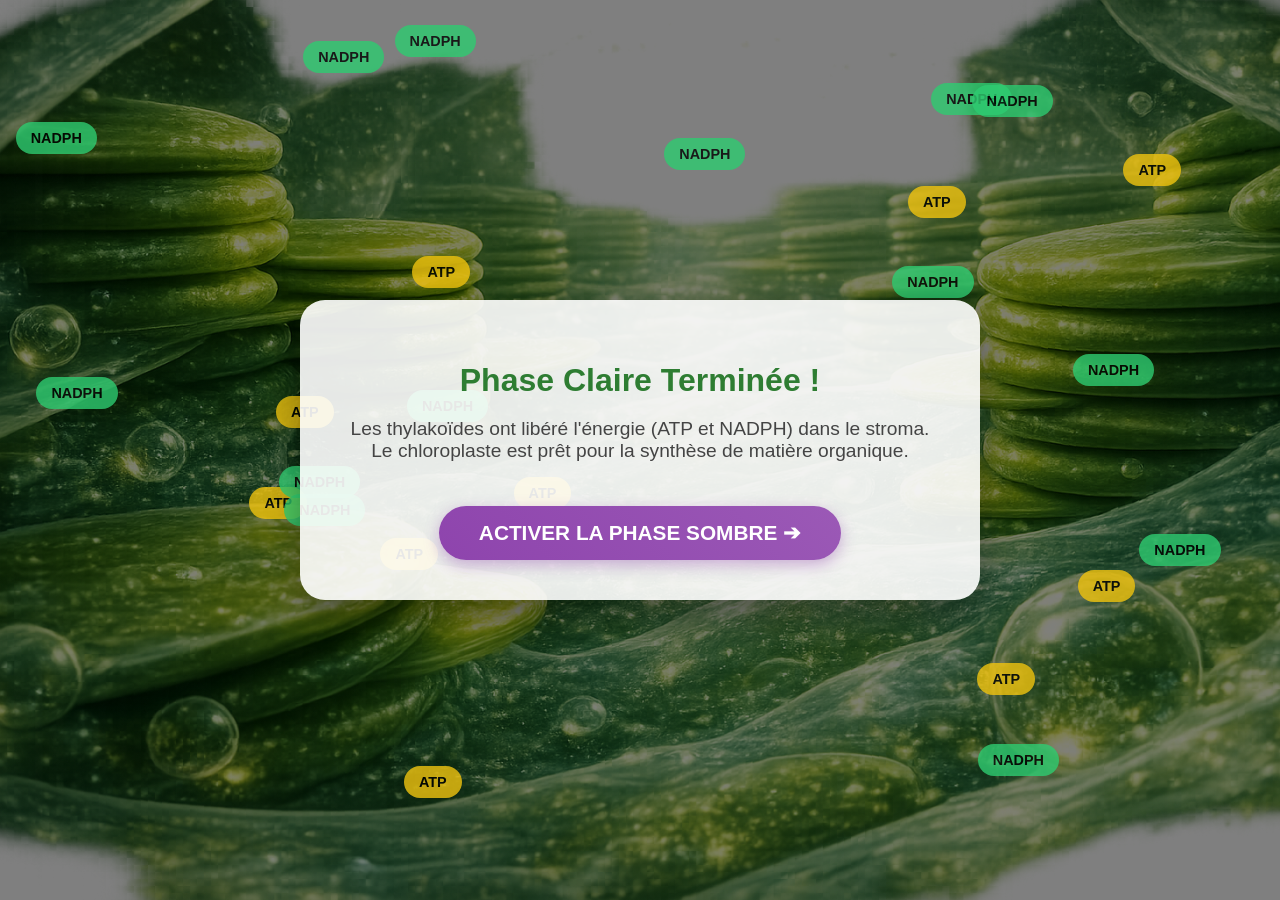
==== interface3.html @ 379a0e87 "Add files via upload" ====
<!DOCTYPE html>
<html lang="fr">
<head>
    <meta charset="UTF-8">
    <title>BioChain - Stroma Riche</title>
    <link rel="stylesheet" href="accueil/acc.css">
    <style>
        body {
            /* Chemin corrigé : depuis la racine vers le dossier accueil/images */
            background: linear-gradient(rgba(0,0,0,0.5), rgba(0,0,0,0.5)), url('accueil/images/stroma_zoom.png') no-repeat center center fixed;
            background-size: cover;
            height: 100vh;
            margin: 0;
            display: flex;
            flex-direction: column;
            align-items: center;
            justify-content: center;
            font-family: 'Segoe UI', Tahoma, Geneva, Verdana, sans-serif;
            overflow: hidden;
        }

        .container {
            background: rgba(255, 255, 255, 0.9);
            padding: 40px;
            border-radius: 25px;
            text-align: center;
            box-shadow: 0 15px 35px rgba(0,0,0,0.3);
            z-index: 10;
            max-width: 600px;
        }

        h1 { color: #2e7d32; margin-bottom: 10px; }
        p { font-size: 1.2rem; color: #444; }

        .btn-sombre {
            margin-top: 25px;
            padding: 15px 40px;
            font-size: 1.3rem;
            font-weight: bold;
            color: white;
            background: linear-gradient(45deg, #8e44ad, #9b59b6);
            border: none;
            border-radius: 50px;
            cursor: pointer;
            transition: transform 0.3s, box-shadow 0.3s;
            box-shadow: 0 5px 15px rgba(142, 68, 173, 0.4);
        }

        .btn-sombre:hover {
            transform: scale(1.05);
            box-shadow: 0 8px 20px rgba(142, 68, 173, 0.6);
        }

        .molecule {
            position: absolute;
            padding: 8px 15px;
            border-radius: 20px;
            font-weight: bold;
            font-size: 0.9rem;
            pointer-events: none;
            animation: float 8s infinite ease-in-out;
            opacity: 0.8;
        }

        @keyframes float {
            0%, 100% { transform: translate(0, 0) rotate(0deg); }
            33% { transform: translate(30px, -50px) rotate(10deg); }
            66% { transform: translate(-20px, 20px) rotate(-10deg); }
        }
    </style>
</head>
<body>

    <div class="container">
        <h1>Phase Claire Terminée !</h1>
        <p>Les thylakoïdes ont libéré l'énergie (ATP et NADPH) dans le stroma. Le chloroplaste est prêt pour la synthèse de matière organique.</p>
        
        <button class="btn-sombre" onclick="window.location.href='cycle-calvin/calvin.html'">
            ACTIVER LA PHASE SOMBRE ➔
        </button>
    </div>

    <script>
        const colors = { 'ATP': '#f1c40f', 'NADPH': '#2ecc71' };
        const labels = ['ATP', 'NADPH'];

        for(let i=0; i<25; i++) {
            const m = document.createElement('div');
            const type = labels[Math.floor(Math.random() * 2)];
            m.className = 'molecule';
            m.innerText = type;
            m.style.backgroundColor = colors[type];
            m.style.left = Math.random() * 90 + 'vw';
            m.style.top = Math.random() * 90 + 'vh';
            m.style.animationDelay = Math.random() * 5 + 's';
            document.body.appendChild(m);
        }
    </script>
</body>
</html>
---- accueil/acc.css ----
/* Importation de la police */
@import url('https://fonts.googleapis.com/css2?family=Poppins:wght@400;700&display=swap');

:root {
    --primary-green: #2e7d32;
    --light-green: #81c784;
    --accent-yellow: #fbc02d;
    --soft-white: #f9fff9;
}

body, html {
    margin: 0;
    padding: 0;
    overflow: hidden;
    height: 100%;
    /* On force le blanc pur pour masquer les bords des JPG */
    background-color: #ffffff; 
    font-family: 'Poppins', sans-serif;
}

#hero-section {
    position: relative;
    width: 100%;
    height: 100vh;
    display: flex;
    justify-content: center;
    align-items: center;
    text-align: center;
    /* On s'assure qu'aucun dégradé ne vienne trahir les images */
    background: #ffffff; 
}

/* Optionnel : Ajoute un petit lissage sur les images pour qu'elles s'intègrent mieux */
.parallax-layer, .hand-pointer {
    mix-blend-mode: multiply; /* Cette propriété "élimine" le blanc des images si le fond est clair */
}
/* --- CONTENU PRINCIPAL --- */
.main-content {
    position: relative;
    z-index: 10;
    filter: drop-shadow(0 5px 15px rgba(0,0,0,0.05));
}

.gradient-text {
    font-size: 5.5rem; /* Légèrement plus grand */
    margin: 0;
    font-weight: 700;
    background: linear-gradient(135deg, var(--primary-green), var(--accent-yellow));
    -webkit-background-clip: text;
    background-clip: text;
    -webkit-text-fill-color: transparent;
    display: block;
    line-height: 1.2;
}

.subtitle {
    font-size: 1.8rem;
    color: #43a047;
    margin-top: 5px;
    margin-bottom: 50px;
    letter-spacing: 1px;
    font-weight: 400;
}

/* --- BOUTON OPTIMISÉ --- */
.button-container {
    position: relative;
    display: inline-block;
    transition: transform 0.3s cubic-bezier(0.175, 0.885, 0.32, 1.275);
}

.button-container:hover {
    transform: scale(1.05);
}

.pulse-button {
    padding: 20px 70px;
    font-size: 1.8rem;
    font-weight: bold;
    border-radius: 50px;
    border: none;
    background: linear-gradient(45deg, var(--light-green), var(--accent-yellow));
    color: white;
    cursor: pointer;
    box-shadow: 0 15px 30px rgba(46, 125, 50, 0.2);
    animation: pulse 2s infinite;
    position: relative;
    z-index: 11;
    text-transform: uppercase;
    letter-spacing: 2px;
    transition: all 0.3s ease;
}

.pulse-button:hover {
    box-shadow: 0 20px 40px rgba(46, 125, 50, 0.4);
    filter: brightness(1.1);
}

@keyframes pulse {
    0% { transform: scale(1); box-shadow: 0 0 0 0 rgba(251, 192, 45, 0.6); }
    70% { transform: scale(1.02); box-shadow: 0 0 0 25px rgba(251, 192, 45, 0); }
    100% { transform: scale(1); box-shadow: 0 0 0 0 rgba(251, 192, 45, 0); }
}

/* --- DÉCORATION & PARALLAXE --- */
/* Pour les feuilles et le cactus */
.parallax-layer {
    position: absolute;
    z-index: 1;
    background-color: white; /* On force le fond blanc derrière l'image */
    border: 4px solid #81c784; /* Une jolie bordure verte */
    border-radius: 50%; /* On transforme le carré en cercle */
    padding: 10px;
    box-shadow: 0 10px 20px rgba(0,0,0,0.1);
    object-fit: contain;
}

/* Pour la main 3D */
.hand-pointer {
    position: absolute;
    width: 60px;
    right: -40px;
    bottom: -30px;
    z-index: 12;
    background: white;
    border-radius: 50%;
    padding: 5px;
    border: 2px solid #fbc02d;
}

@keyframes handMove {
    0%, 100% { transform: translate(0, 0) rotate(0deg); }
    50% { transform: translate(5px, 5px) rotate(-10deg); }
}

/* --- INTERFACE 2 : PARTICULES --- */
.particle {
    position: absolute;
    width: 6px;
    height: 6px;
    background: white;
    border-radius: 50%;
    filter: blur(2px);
    box-shadow: 0 0 10px #fff;
    opacity: 0;
    z-index: 5;
    animation: floatParticle 6s infinite ease-in-out;
}

@keyframes floatParticle {
    0% { transform: translateY(0) scale(0); opacity: 0; }
    50% { opacity: 0.8; transform: translateY(-50px) scale(1.2); }
    100% { transform: translateY(-100px) scale(0); opacity: 0; }
}

/* --- TRANSITIONS --- */
#zoom-overlay {
    display: none;
    position: fixed;
    top: 0; left: 0; width: 100%; height: 100%;
    background: radial-gradient(circle, #e8f5e9 0%, #1b5e20 100%);
    z-index: 1000;
    opacity: 0;
    transition: all 0.8s cubic-bezier(0.645, 0.045, 0.355, 1);
}

.zoom-active {
    display: block !important;
    opacity: 1 !important;
    transform: scale(1.5);
    filter: blur(5px);
}
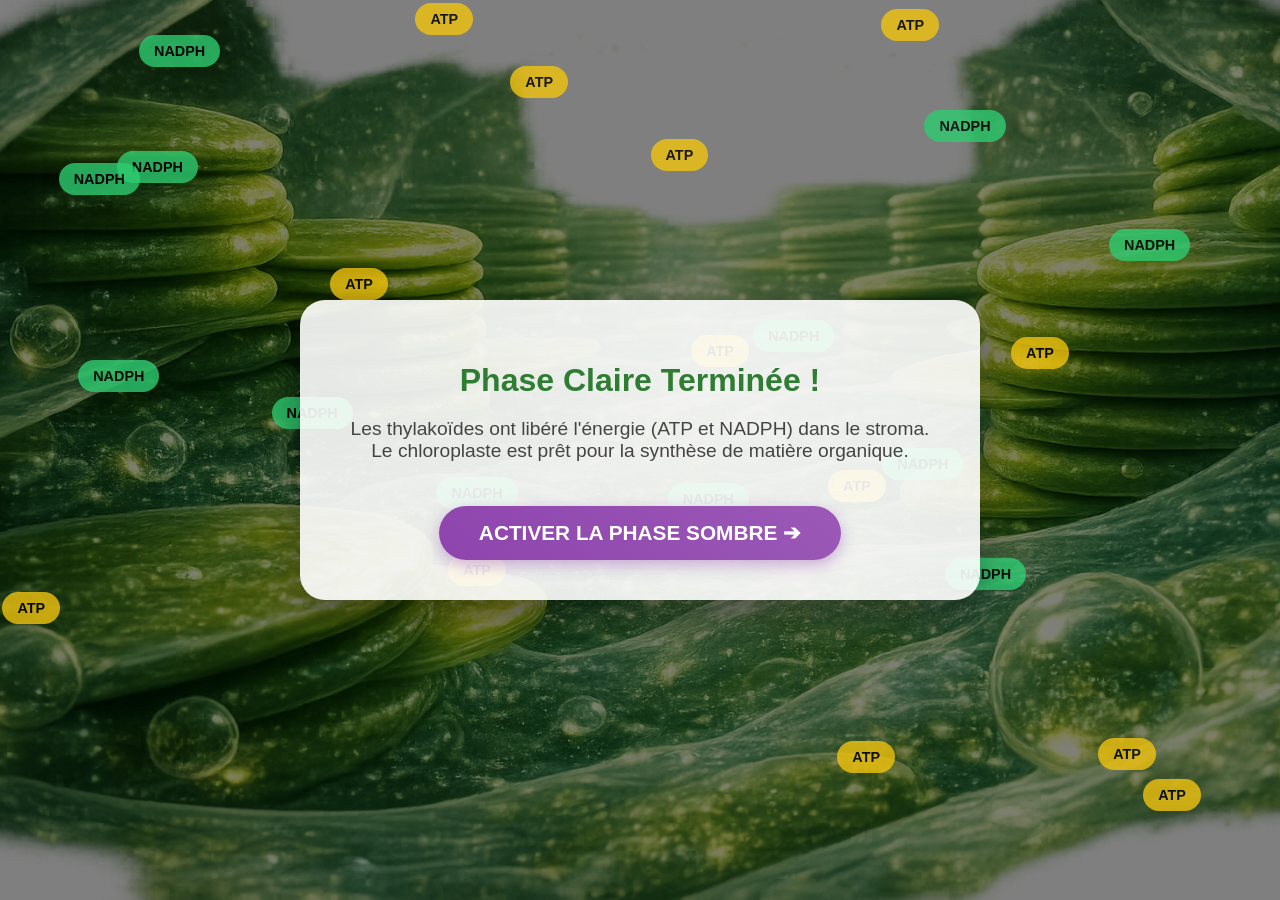
==== commit 19f109bd: "Update interface3.html" ====
--- a/interface3.html
+++ b/interface3.html
@@ -2,6 +2,7 @@
 <html lang="fr">
 <head>
     <meta charset="UTF-8">
+    <meta name="viewport" content="width=device-width, initial-scale=1.0">
     <title>BioChain - Stroma Riche</title>
     <link rel="stylesheet" href="accueil/acc.css">
     <style>
@@ -97,4 +98,4 @@
         }
     </script>
 </body>
-</html>+</html>
--- a/accueil/acc.css
+++ b/accueil/acc.css
@@ -11,7 +11,8 @@
 body, html {
     margin: 0;
     padding: 0;
-    overflow: hidden;
+    /* CHANGEMENT : Activation des barres de défilement pour la compatibilité mobile */
+    overflow: auto;
     height: 100%;
     /* On force le blanc pur pour masquer les bords des JPG */
     background-color: #ffffff; 
@@ -169,4 +170,4 @@
     opacity: 1 !important;
     transform: scale(1.5);
     filter: blur(5px);
-}+}
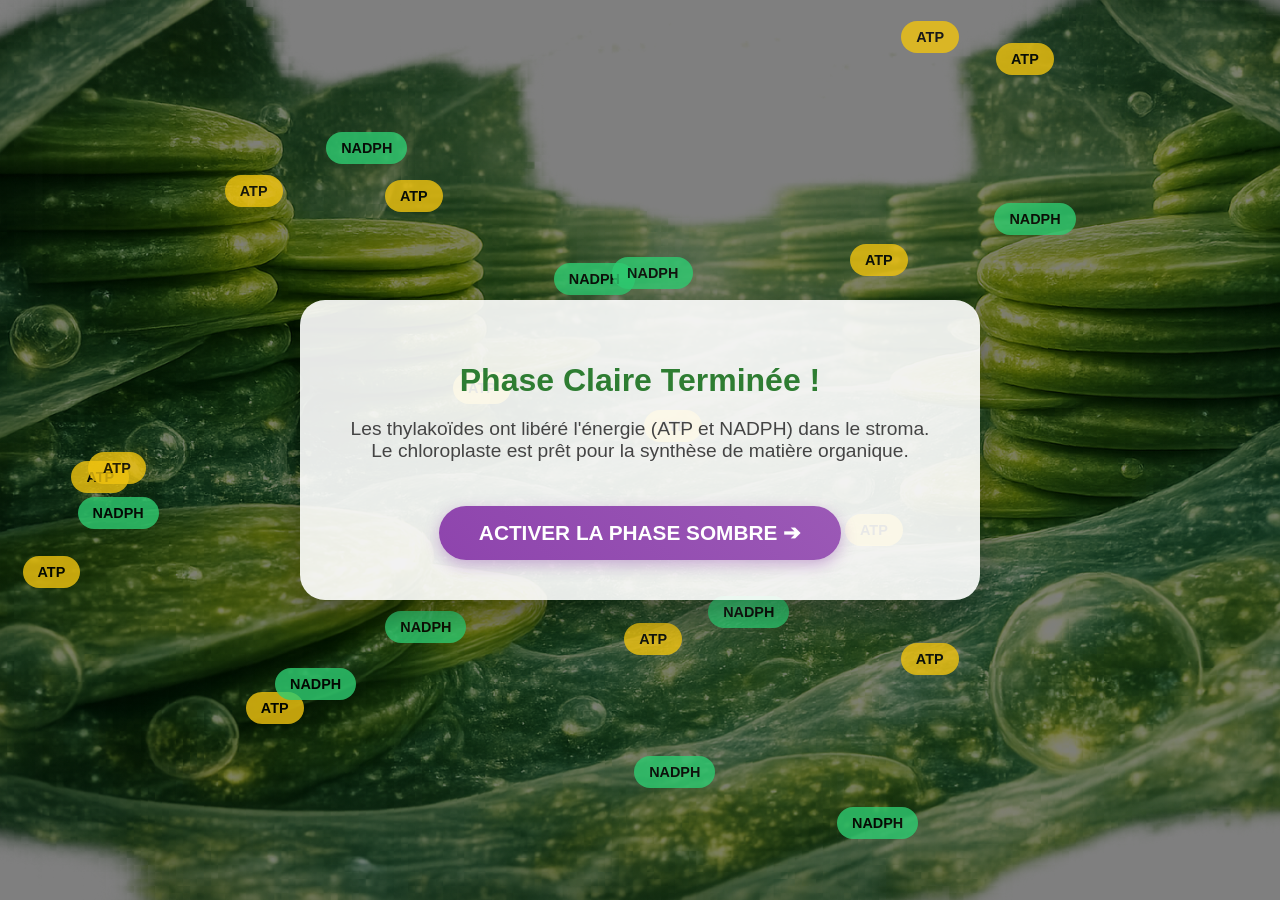
==== commit 7a197797: "Update interface3.html" ====
--- a/interface3.html
+++ b/interface3.html
@@ -76,7 +76,7 @@
         <h1>Phase Claire Terminée !</h1>
         <p>Les thylakoïdes ont libéré l'énergie (ATP et NADPH) dans le stroma. Le chloroplaste est prêt pour la synthèse de matière organique.</p>
         
-        <button class="btn-sombre" onclick="window.location.href='cycle-calvin/calvin.html'">
+        <button class="btn-sombre" onclick="window.location.href='calvin.html'">
             ACTIVER LA PHASE SOMBRE ➔
         </button>
     </div>
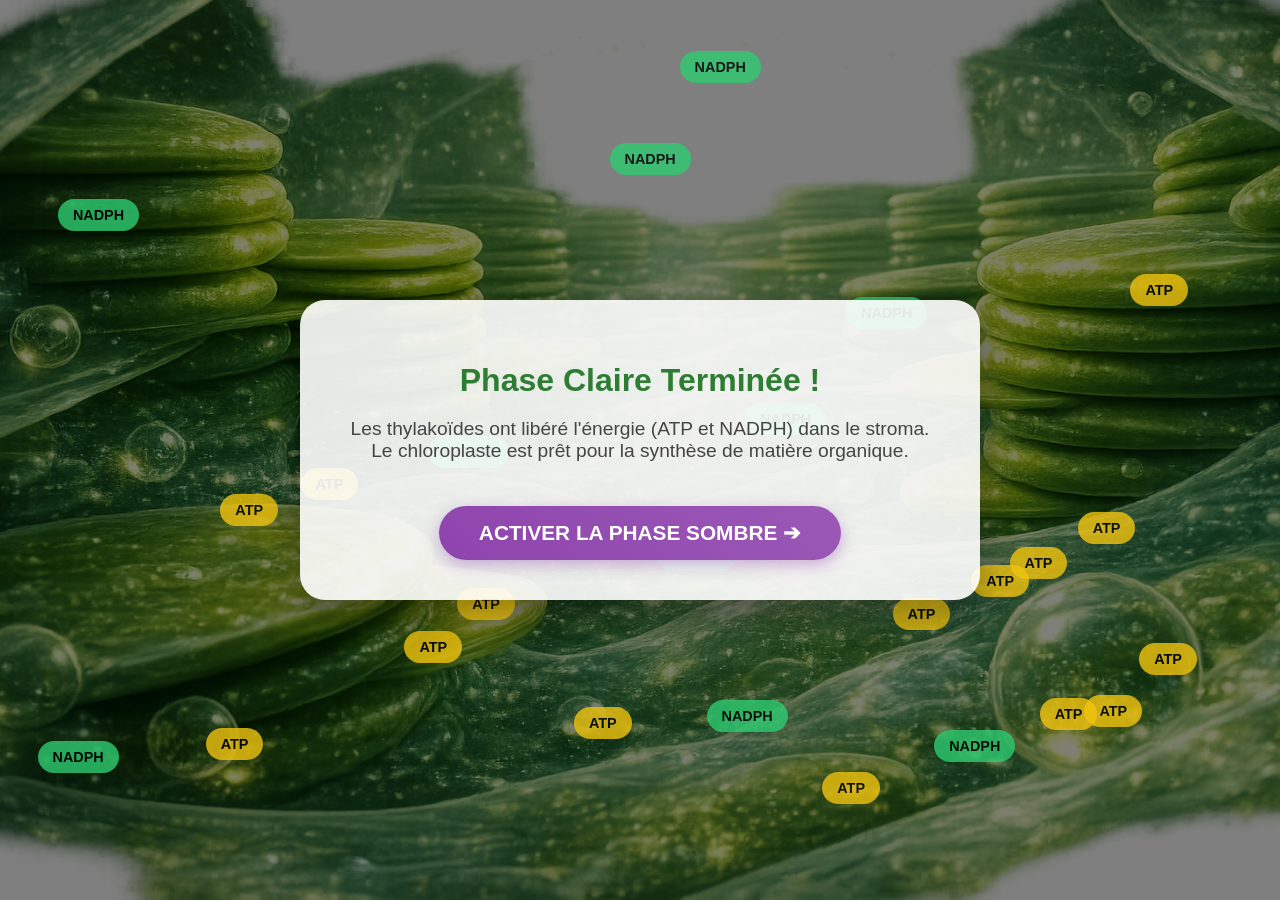
==== commit fa5332fd: "Update interface3.html" ====
--- a/interface3.html
+++ b/interface3.html
@@ -2,7 +2,6 @@
 <html lang="fr">
 <head>
     <meta charset="UTF-8">
-    <meta name="viewport" content="width=device-width, initial-scale=1.0">
     <title>BioChain - Stroma Riche</title>
     <link rel="stylesheet" href="accueil/acc.css">
     <style>
@@ -76,7 +75,7 @@
         <h1>Phase Claire Terminée !</h1>
         <p>Les thylakoïdes ont libéré l'énergie (ATP et NADPH) dans le stroma. Le chloroplaste est prêt pour la synthèse de matière organique.</p>
         
-        <button class="btn-sombre" onclick="window.location.href='calvin.html'">
+        <button class="btn-sombre" onclick="window.location.href='cycle-calvin/calvin.html'">
             ACTIVER LA PHASE SOMBRE ➔
         </button>
     </div>
